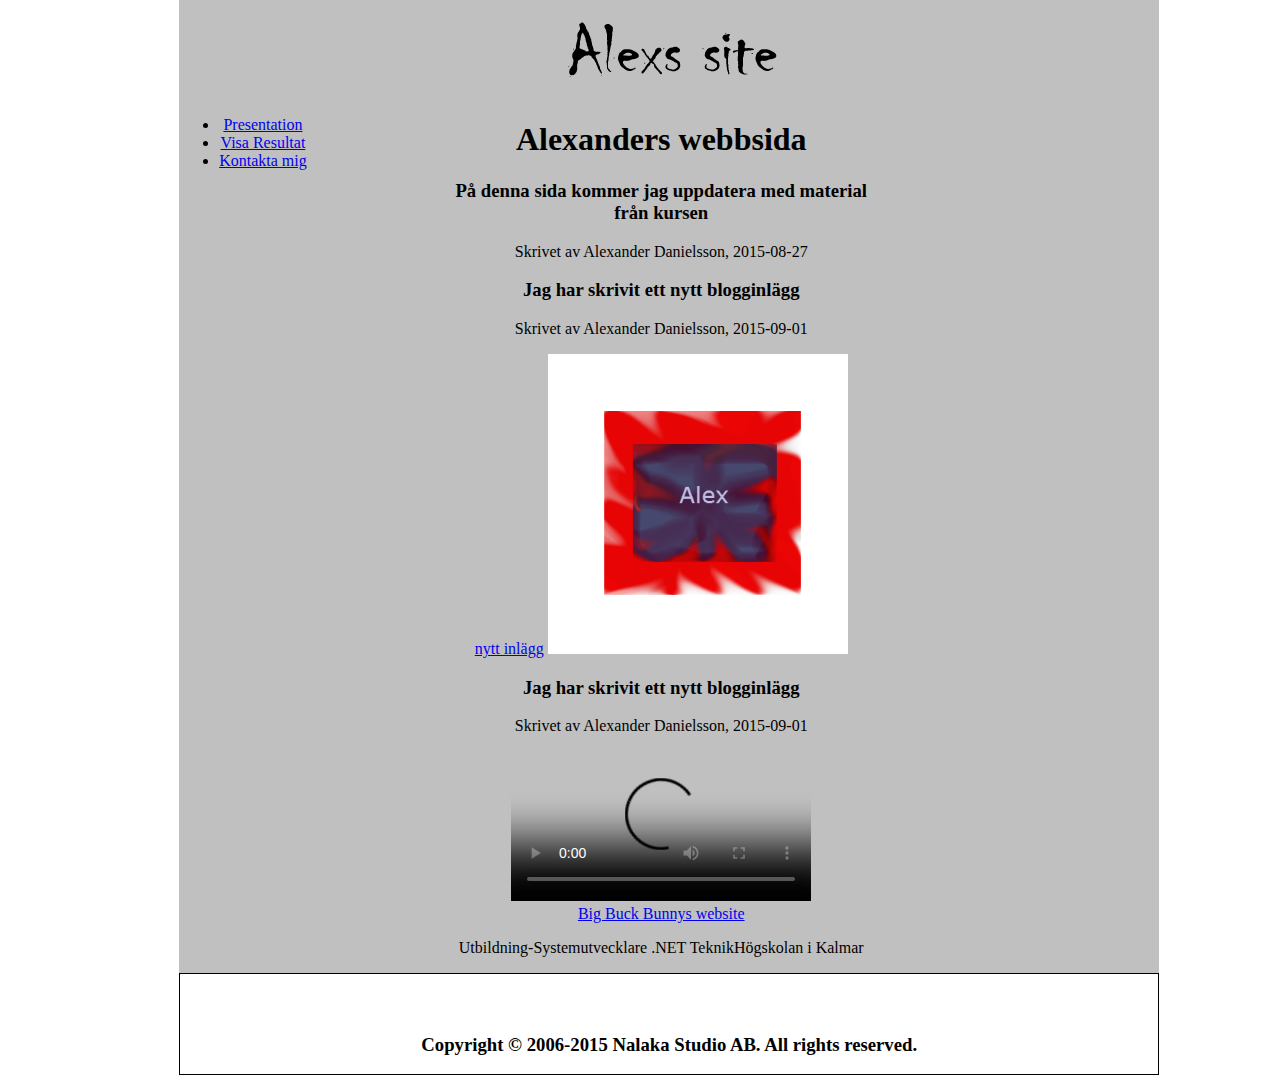
==== index.html @ 42a8b2e1 "footer-done" ====
<!DOCTYPE html>
<html lang="sv">
<head>
    <meta charset="UTF-8">
    <title>Presentation</title>
     <link rel="stylesheet" type="text/css" href="css/style.css">
</head> 
<div id="container">
    
    <div id="header">
    </div>
    
    <div id="navigation">
        <menu>
            <li><a href="Pages/Presentation.html">Presentation</a></a></li>
            <li><a href="Pages/laborationer.html">Visa Resultat</a></li>
            <li><a href="Pages/contact.html">Kontakta mig</a></li>
        </menu>
    </div>
    <div id="content">
    <h1>Alexanders webbsida</h1>
    <h3>På denna sida kommer jag uppdatera med material från kursen</h3>

    <p>Skrivet av Alexander Danielsson, 2015-08-27</p>



    <h3>Jag har skrivit ett nytt blogginlägg</h3>
    <p>Skrivet av Alexander Danielsson, 2015-09-01</p>
    <a href="Pages/laborationer.html#lab3">nytt inlägg</a>
    


    <img id="png" src="pics/logga.png" width="300" height="300"></img>
    
       <h3>Jag har skrivit ett nytt blogginlägg</h3>
        <p>Skrivet av Alexander Danielsson, 2015-09-01</p>

    <video id="bunny" controls poster="http://mirror.cessen.com/blender.org/peach/trailer/trailer_400p.ogg">
        <source src="http://mirror.cessen.com/blender.webm/peach/trailer/trailer_400p.webm" type="video/webm" />
        <source src="http://mirror.cessen.com/blender.org/peach/trailer/trailer_400p.ogg" type="video/ogg" />
    </video>
    
    <div><a href="https://peach.blender.org/">Big Buck Bunnys website</a></div>
    <p>Utbildning-Systemutvecklare .NET TeknikHögskolan i Kalmar</p>
</div>
    <div id="footer">
        <div id="footertext">
            <h3>Copyright © 2006-2015 Nalaka Studio AB. All rights reserved.</h3>
        </div>
    </div>
</div>
</html>
---- css/style.css ----
body {
     margin: 0;
     padding: 0;
     text-align: center;
}
#container{
    
    width:980px;
    background-color:silver;
	margin-left: 14%;
	margin-right: 10%;
	overflow:auto;
}
#header{
       
   width:415px;
    margin-left:350px; 
    height:100px;
    background-image:url("../pics/loggName.png");
    background-repeat:no-repeat;
    
    
}
#navigation{
    float:left;
}
#content{
    float:left;
    	margin-left: 15%;
	margin-right: 15%;
    width:415px;
  
}
#footer{
    float:left;
    height:100px;
   
    border:1px solid black;
    background-color:white;
 
    width:978px;
    /*margin-left:350px;*/ 
    
}
#forms{
    width:400px;
   		float:left;
   		height:500px; 
	
}

#dryck{
    float:left;
    
}
#antal{
    float:left;
}
#dMine{
    margin-top:12px;
    float:left;
}
#dropdowndryck{
    float:left;
    margin-left:123px;
}
#footertext{
    margin-top:60px;
}
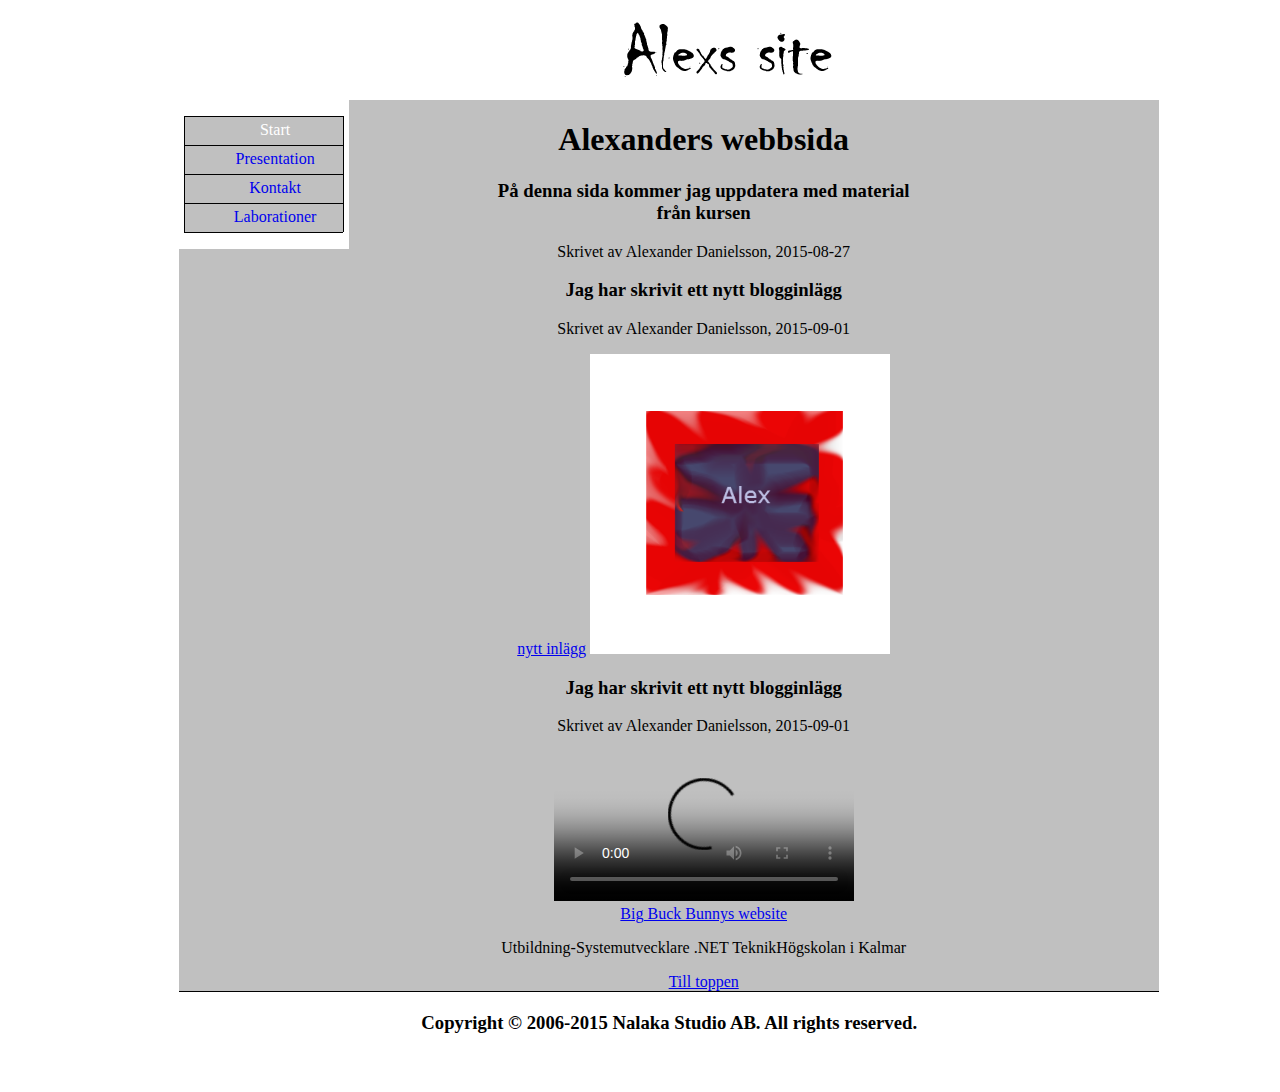
==== commit 50e18076: "2.4-menu" ====
--- a/index.html
+++ b/index.html
@@ -8,13 +8,19 @@
 <div id="container">
     
     <div id="header">
+          <div id="logga">
+           
+        </div>
     </div>
     
     <div id="navigation">
-        <menu>
-            <li><a href="Pages/Presentation.html">Presentation</a></a></li>
-            <li><a href="Pages/laborationer.html">Visa Resultat</a></li>
-            <li><a href="Pages/contact.html">Kontakta mig</a></li>
+          <menu>
+             <ul id="sociallist"/>
+                <li id="start" class="meny"><a class ="active" href="index.html">Start</a></li>
+                <li id="lab" class="meny"><a href="pages/presentation.html">Presentation</a></li>
+                <li id="kon" class="meny"><a href="pages/contact.html">Kontakt</a></li>                                    
+                <li id="press" class="meny"><a href="pages/laboration.html">Laborationer</a></li> 
+             </ul>
         </menu>
     </div>
     <div id="content">
@@ -43,7 +49,10 @@
     
     <div><a href="https://peach.blender.org/">Big Buck Bunnys website</a></div>
     <p>Utbildning-Systemutvecklare .NET TeknikHögskolan i Kalmar</p>
+    
+    <a href="index.html">Till toppen</a>
 </div>
+      
     <div id="footer">
         <div id="footertext">
             <h3>Copyright © 2006-2015 Nalaka Studio AB. All rights reserved.</h3>
--- a/css/style.css
+++ b/css/style.css
@@ -1,3 +1,4 @@
+
 body {
      margin: 0;
      padding: 0;
@@ -9,24 +10,37 @@
     background-color:silver;
 	margin-left: 14%;
 	margin-right: 10%;
+
 	overflow:auto;
 }
 #header{
-       
-   width:415px;
-    margin-left:350px; 
+    background-color:white;       
+   width:100%;
     height:100px;
-    background-image:url("../pics/loggName.png");
-    background-repeat:no-repeat;
+   
     
     
 }
+#logga{
+     background-image:url("../pics/loggName.png");
+     background-repeat:no-repeat;
+     width:300px;
+     height:100px;
+     margin-left:405px;
+	 }
 #navigation{
+    background-color:white;
     float:left;
+ 
+    width:170px;
+    /*border-right:1px solid black;
+    border-top:1px solid black;
+   height: 200vh;
+ */
 }
 #content{
     float:left;
-    	margin-left: 15%;
+    margin-left: 15%;
 	margin-right: 15%;
     width:415px;
   
@@ -35,11 +49,12 @@
     float:left;
     height:100px;
    
-    border:1px solid black;
+    border-top:1px solid black;
     background-color:white;
  
-    width:978px;
-    /*margin-left:350px;*/ 
+    width:100%;
+  
+    overflow:hidden;
     
 }
 #forms{
@@ -65,5 +80,40 @@
     margin-left:123px;
 }
 #footertext{
-    margin-top:60px;
-}+    margin-top:20px;
+}
+
+/*menu*/
+#sociallist{
+      
+        margin: 0;
+        padding:0;
+        width:159px;
+        list-style-type: none;
+        font-size: 100%;
+        background: silver;
+        border-bottom: 1px solid black;
+       margin-left:-35px;
+    }
+#sociallist a{ 
+    
+        display: block;
+        width: 135px; height:20px;
+        padding-left: 1.40em; padding-top: 0.25em;
+        padding-bottom: 0.25em;
+        text-decoration: none;
+        border-top: 1px solid black;
+        border-right: 1px solid black; 
+        border-left: 1px solid black;
+         
+        
+     
+}    
+.active{
+    color:white; 
+    
+}
+a:hover, a:active{
+    color:blue;
+  
+}
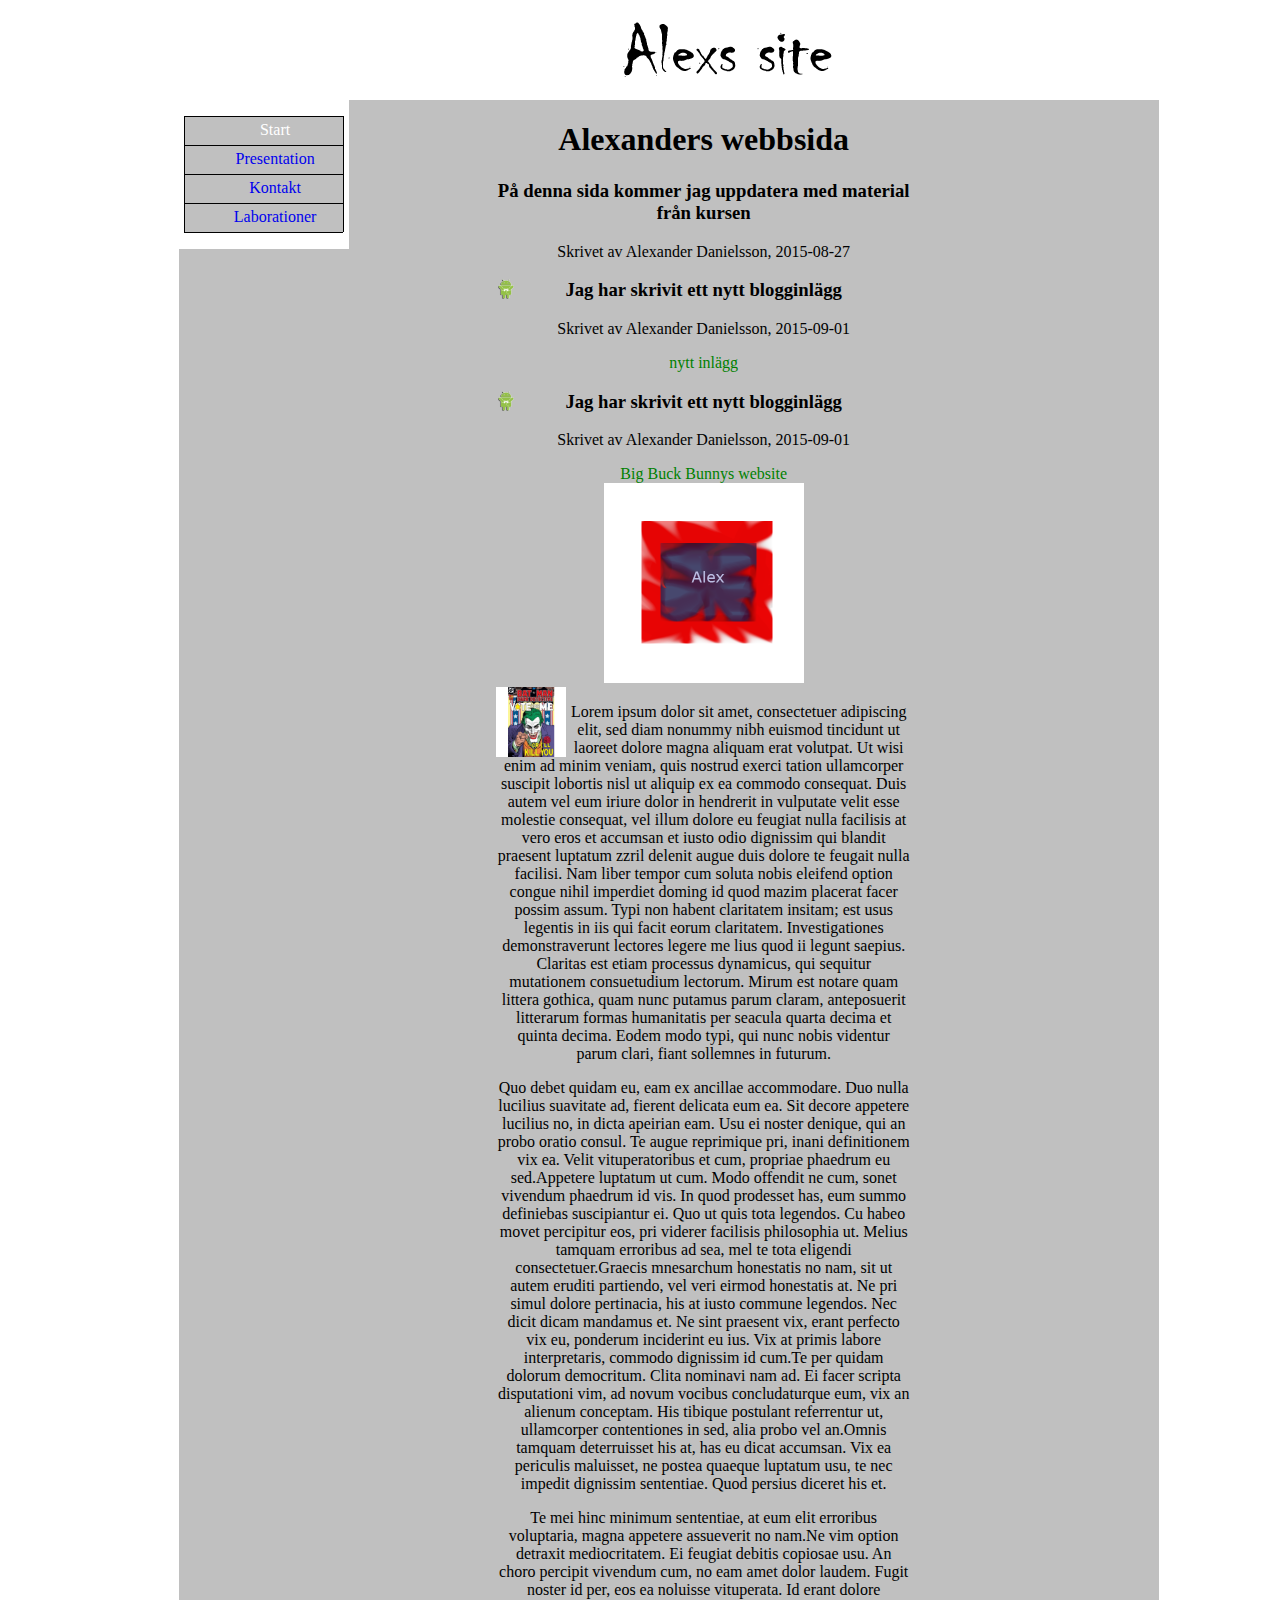
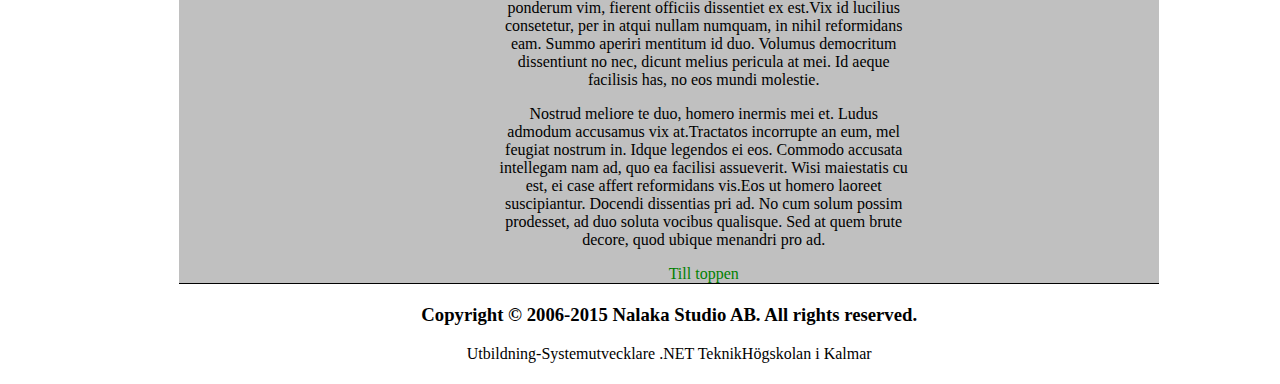
==== commit 1f82f72f: "newFiles" ====
--- a/index.html
+++ b/index.html
@@ -31,31 +31,42 @@
 
 
 
-    <h3>Jag har skrivit ett nytt blogginlägg</h3>
-    <p>Skrivet av Alexander Danielsson, 2015-09-01</p>
-    <a href="Pages/laborationer.html#lab3">nytt inlägg</a>
+
+
+    <div class="icon"><h3>Jag har skrivit ett nytt blogginlägg</h3></div>
+        <p>Skrivet av Alexander Danielsson, 2015-09-01</p>
+            <a href="Pages/laborationer.html#lab3">nytt inlägg</a>
     
 
 
-    <img id="png" src="pics/logga.png" width="300" height="300"></img>
     
-       <h3>Jag har skrivit ett nytt blogginlägg</h3>
+      <div class="icon"> <h3>Jag har skrivit ett nytt blogginlägg</h3>
         <p>Skrivet av Alexander Danielsson, 2015-09-01</p>
-
-    <video id="bunny" controls poster="http://mirror.cessen.com/blender.org/peach/trailer/trailer_400p.ogg">
+</div>
+ <!--   <video id="bunny" controls poster="http://mirror.cessen.com/blender.org/peach/trailer/trailer_400p.ogg">
         <source src="http://mirror.cessen.com/blender.webm/peach/trailer/trailer_400p.webm" type="video/webm" />
         <source src="http://mirror.cessen.com/blender.org/peach/trailer/trailer_400p.ogg" type="video/ogg" />
     </video>
+   --> 
+    <div><a href="https://peach.blender.org/">Big Buck Bunnys website</a></div>
+  
+    <div id="pngLogga"><img id="png" src="pics/logga.png" width="200" height="200"></img>
+    </div>
+
+
     
-    <div><a href="https://peach.blender.org/">Big Buck Bunnys website</a></div>
-    <p>Utbildning-Systemutvecklare .NET TeknikHögskolan i Kalmar</p>
+        <div id="textLorem">
+            <img class="left" src="pics/joker.jpg"  ></img>
+             <p>Lorem ipsum dolor sit amet, consectetuer adipiscing elit, sed diam nonummy nibh euismod tincidunt ut laoreet dolore magna aliquam erat volutpat. Ut wisi enim ad minim veniam, quis nostrud exerci tation ullamcorper suscipit lobortis nisl ut aliquip ex ea commodo consequat. Duis autem vel eum iriure dolor in hendrerit in vulputate velit esse molestie consequat, vel illum dolore eu feugiat nulla facilisis at vero eros et accumsan et iusto odio dignissim qui blandit praesent luptatum zzril delenit augue duis dolore te feugait nulla facilisi. Nam liber tempor cum soluta nobis eleifend option congue nihil imperdiet doming id quod mazim placerat facer possim assum. Typi non habent claritatem insitam; est usus legentis in iis qui facit eorum claritatem. Investigationes demonstraverunt lectores legere me lius quod ii legunt saepius. Claritas est etiam processus dynamicus, qui sequitur mutationem consuetudium lectorum. Mirum est notare quam littera gothica, quam nunc putamus parum claram, anteposuerit litterarum formas humanitatis per seacula quarta decima et quinta decima. Eodem modo typi, qui nunc nobis videntur parum clari, fiant sollemnes in futurum.</p><p>Quo debet quidam eu, eam ex ancillae accommodare. Duo nulla lucilius suavitate ad, fierent delicata eum ea. Sit decore appetere lucilius no, in dicta apeirian eam. Usu ei noster denique, qui an probo oratio consul. Te augue reprimique pri, inani definitionem vix ea. Velit vituperatoribus et cum, propriae phaedrum eu sed.Appetere luptatum ut cum. Modo offendit ne cum, sonet vivendum phaedrum id vis. In quod prodesset has, eum summo definiebas suscipiantur ei. Quo ut quis tota legendos. Cu habeo movet percipitur eos, pri viderer facilisis philosophia ut. Melius tamquam erroribus ad sea, mel te tota eligendi consectetuer.Graecis mnesarchum honestatis no nam, sit ut autem eruditi partiendo, vel veri eirmod honestatis at. Ne pri simul dolore pertinacia, his at iusto commune legendos. Nec dicit dicam mandamus et. Ne sint praesent vix, erant perfecto vix eu, ponderum inciderint eu ius. Vix at primis labore interpretaris, commodo dignissim id cum.Te per quidam dolorum democritum. Clita nominavi nam ad. Ei facer scripta disputationi vim, ad novum vocibus concludaturque eum, vix an alienum conceptam. His tibique postulant referrentur ut, ullamcorper contentiones in sed, alia probo vel an.Omnis tamquam deterruisset his at, has eu dicat accumsan. Vix ea periculis maluisset, ne postea quaeque luptatum usu, te nec impedit dignissim sententiae. Quod persius diceret his et.<p>Te mei hinc minimum sententiae, at eum elit erroribus voluptaria, magna appetere assueverit no nam.Ne vim option detraxit mediocritatem. Ei feugiat debitis copiosae usu. An choro percipit vivendum cum, no eam amet dolor laudem. Fugit noster id per, eos ea noluisse vituperata. Id erant dolore ponderum vim, fierent officiis dissentiet ex est.Vix id lucilius consetetur, per in atqui nullam numquam, in nihil reformidans eam. Summo aperiri mentitum id duo. Volumus democritum dissentiunt no nec, dicunt melius pericula at mei. Id aeque facilisis has, no eos mundi molestie.</p><p> Nostrud meliore te duo, homero inermis mei et. Ludus admodum accusamus vix at.Tractatos incorrupte an eum, mel feugiat nostrum in. Idque legendos ei eos. Commodo accusata intellegam nam ad, quo ea facilisi assueverit. Wisi maiestatis cu est, ei case affert reformidans vis.Eos ut homero laoreet suscipiantur. Docendi dissentias pri ad. No cum solum possim prodesset, ad duo soluta vocibus qualisque. Sed at quem brute decore, quod ubique menandri pro ad.
+      </p></div>
     
     <a href="index.html">Till toppen</a>
-</div>
-      
+
+    </div>  
     <div id="footer">
         <div id="footertext">
             <h3>Copyright © 2006-2015 Nalaka Studio AB. All rights reserved.</h3>
+              <p>Utbildning-Systemutvecklare .NET TeknikHögskolan i Kalmar</p>
         </div>
     </div>
 </div>
--- a/css/style.css
+++ b/css/style.css
@@ -3,6 +3,15 @@
      margin: 0;
      padding: 0;
      text-align: center;
+}
+
+#content a {
+    color: green;
+     text-decoration: none;
+
+}
+#content a:hover {
+    text-decoration: underline;
 }
 #container{
     
@@ -27,7 +36,18 @@
      width:300px;
      height:100px;
      margin-left:405px;
-	 }
+}
+#pngLogga{
+
+}
+.icon{
+    background-image: url("../pics/icon.png");
+    background-repeat: no-repeat;
+    background-size: 20px 20px;
+
+    
+
+}     
 #navigation{
     background-color:white;
     float:left;
@@ -117,3 +137,71 @@
     color:blue;
   
 }
+#menu a{
+            display:none;
+    
+    
+}
+#listfamilj{
+    
+}
+.list1{
+  
+}
+.list1{
+  float:left;
+  margin-left:125px;
+  width: 120px;
+  border:1px solid black;
+  background-color: white;  
+}
+.list2{
+  float:left;
+ margin-left: 120px;
+ background-color: white;
+ width:200px;
+ border:1px solid black;
+}
+
+#rubArbete{
+    float:left;
+}
+.list3{
+  float:left;
+}
+#linksrecomend{
+    float: left;
+}
+/*ehrhdkjfk*/
+li.liJobb1{
+    
+    width:50px;
+}
+li.liJobb2{
+     width:50px;
+   
+}
+li.liJobb3{
+     width:190px;
+   
+}
+li.liJobb4{
+     width:50px;
+}
+#textLorem{
+    margin:0 auto;
+    float:left;
+}
+#textLorem img{
+    float:left;
+    width:70px;
+    height:70px;
+}
+#content  dd{
+    background-color: white;
+}
+#content table{
+    background-color:#66FF33;
+margin-left: 60px;
+}
+
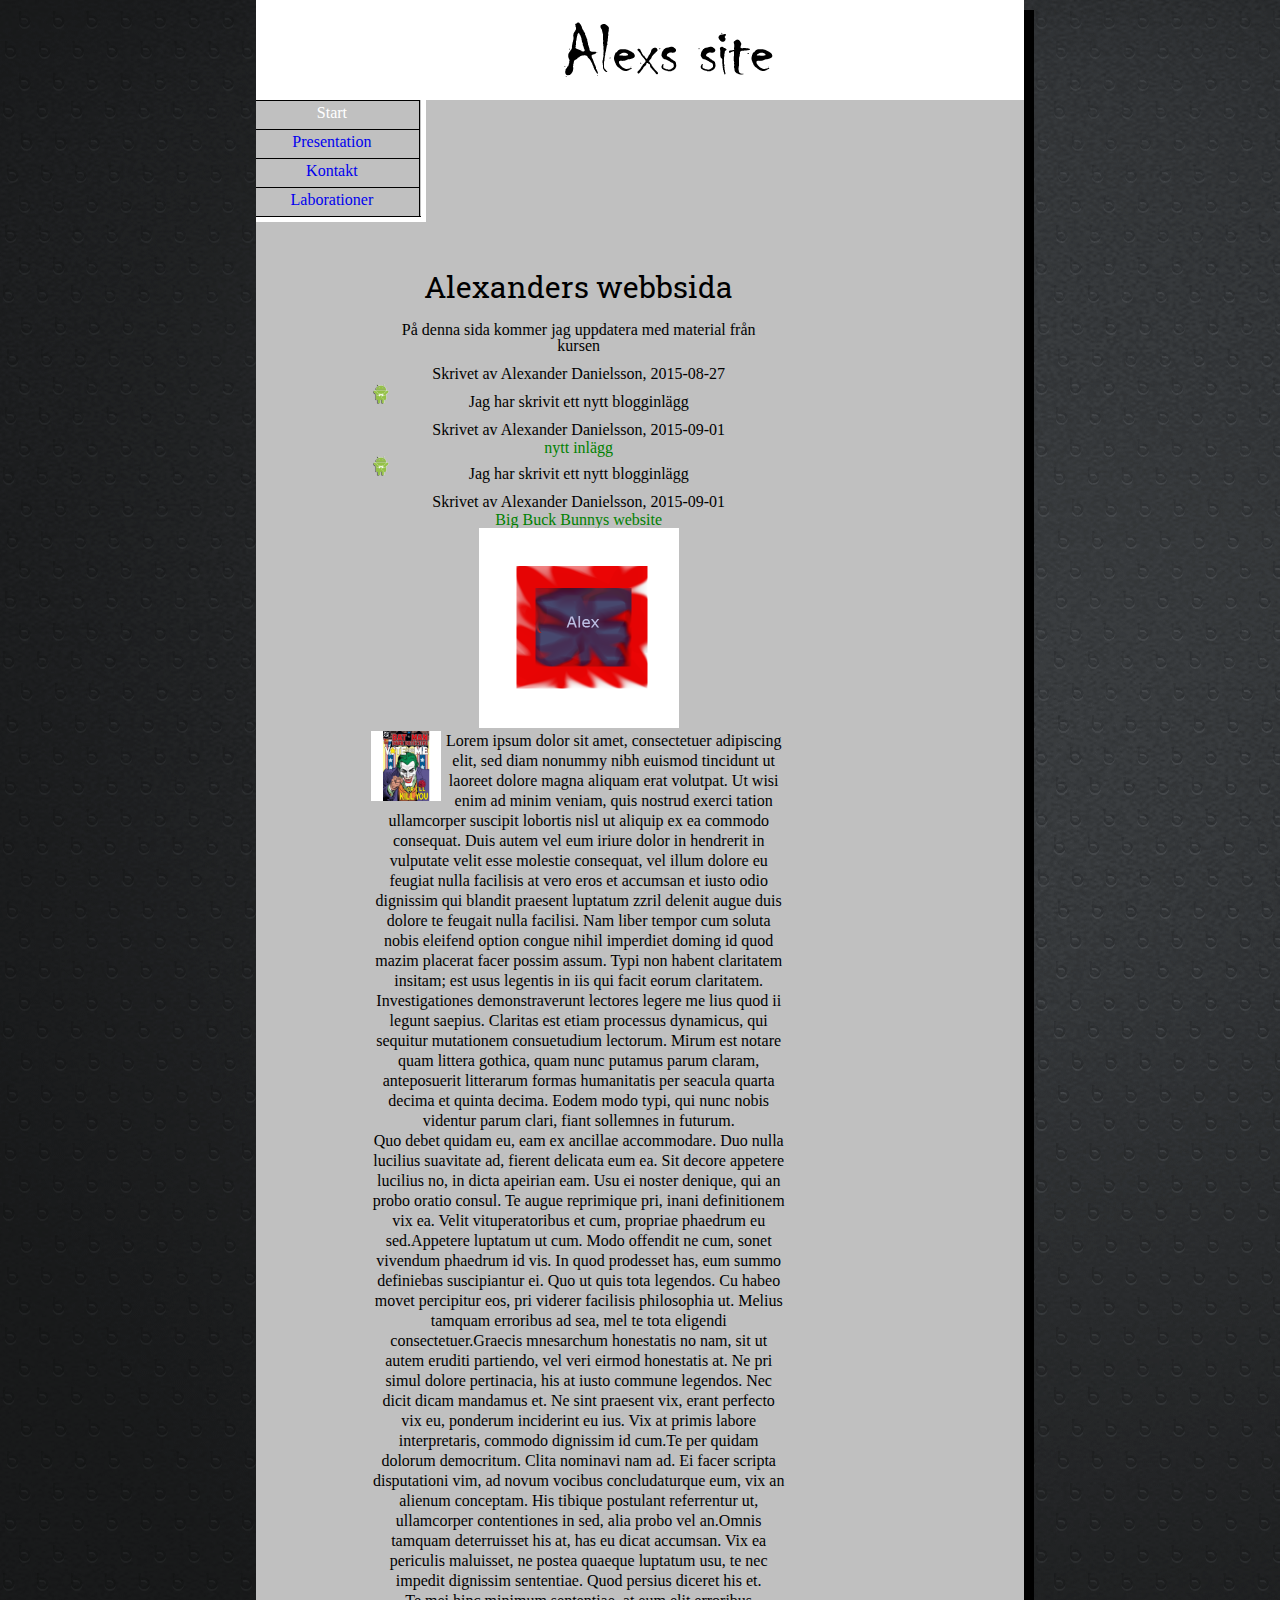
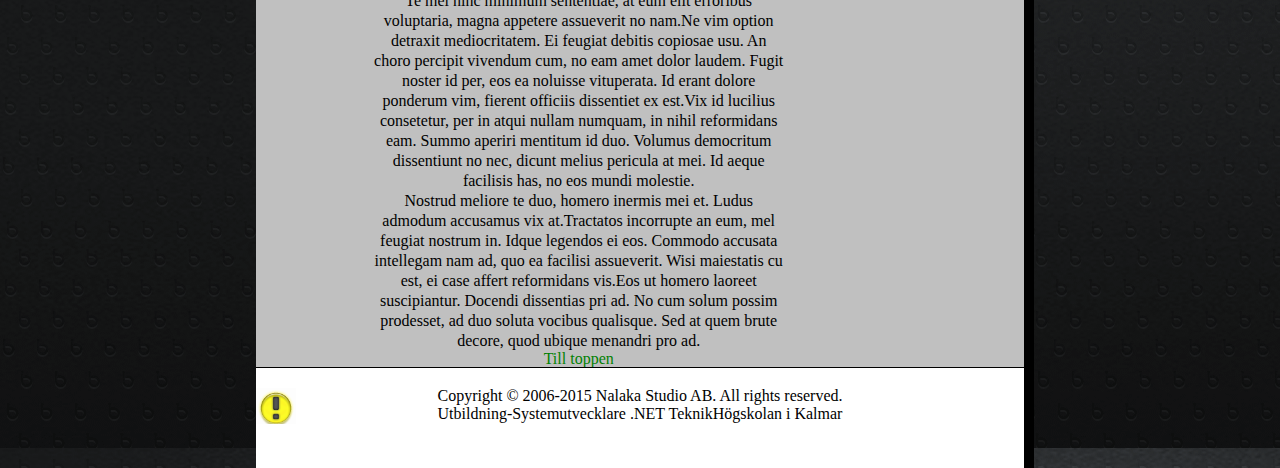
==== commit 052ce60b: "finish" ====
--- a/index.html
+++ b/index.html
@@ -4,18 +4,19 @@
     <meta charset="UTF-8">
     <title>Presentation</title>
      <link rel="stylesheet" type="text/css" href="css/style.css">
+     <link href='https://fonts.googleapis.com/css?family=Roboto+Slab' rel='stylesheet' type='text/css'>
 </head> 
 <div id="container">
     
     <div id="header">
-          <div id="logga">
+        <div id="logga">
            
         </div>
     </div>
     
     <div id="navigation">
           <menu>
-             <ul id="sociallist"/>
+             <ul id="sociallist">
                 <li id="start" class="meny"><a class ="active" href="index.html">Start</a></li>
                 <li id="lab" class="meny"><a href="pages/presentation.html">Presentation</a></li>
                 <li id="kon" class="meny"><a href="pages/contact.html">Kontakt</a></li>                                    
@@ -24,7 +25,7 @@
         </menu>
     </div>
     <div id="content">
-    <h1>Alexanders webbsida</h1>
+    <div id="h1Index"><h1>Alexanders webbsida</h1></div>
     <h3>På denna sida kommer jag uppdatera med material från kursen</h3>
 
     <p>Skrivet av Alexander Danielsson, 2015-08-27</p>
@@ -51,11 +52,13 @@
     <div><a href="https://peach.blender.org/">Big Buck Bunnys website</a></div>
   
     <div id="pngLogga"><img id="png" src="pics/logga.png" width="200" height="200"></img>
+    
+    
     </div>
 
 
     
-        <div id="textLorem">
+      <div id="textLorem">
             <img class="left" src="pics/joker.jpg"  ></img>
              <p>Lorem ipsum dolor sit amet, consectetuer adipiscing elit, sed diam nonummy nibh euismod tincidunt ut laoreet dolore magna aliquam erat volutpat. Ut wisi enim ad minim veniam, quis nostrud exerci tation ullamcorper suscipit lobortis nisl ut aliquip ex ea commodo consequat. Duis autem vel eum iriure dolor in hendrerit in vulputate velit esse molestie consequat, vel illum dolore eu feugiat nulla facilisis at vero eros et accumsan et iusto odio dignissim qui blandit praesent luptatum zzril delenit augue duis dolore te feugait nulla facilisi. Nam liber tempor cum soluta nobis eleifend option congue nihil imperdiet doming id quod mazim placerat facer possim assum. Typi non habent claritatem insitam; est usus legentis in iis qui facit eorum claritatem. Investigationes demonstraverunt lectores legere me lius quod ii legunt saepius. Claritas est etiam processus dynamicus, qui sequitur mutationem consuetudium lectorum. Mirum est notare quam littera gothica, quam nunc putamus parum claram, anteposuerit litterarum formas humanitatis per seacula quarta decima et quinta decima. Eodem modo typi, qui nunc nobis videntur parum clari, fiant sollemnes in futurum.</p><p>Quo debet quidam eu, eam ex ancillae accommodare. Duo nulla lucilius suavitate ad, fierent delicata eum ea. Sit decore appetere lucilius no, in dicta apeirian eam. Usu ei noster denique, qui an probo oratio consul. Te augue reprimique pri, inani definitionem vix ea. Velit vituperatoribus et cum, propriae phaedrum eu sed.Appetere luptatum ut cum. Modo offendit ne cum, sonet vivendum phaedrum id vis. In quod prodesset has, eum summo definiebas suscipiantur ei. Quo ut quis tota legendos. Cu habeo movet percipitur eos, pri viderer facilisis philosophia ut. Melius tamquam erroribus ad sea, mel te tota eligendi consectetuer.Graecis mnesarchum honestatis no nam, sit ut autem eruditi partiendo, vel veri eirmod honestatis at. Ne pri simul dolore pertinacia, his at iusto commune legendos. Nec dicit dicam mandamus et. Ne sint praesent vix, erant perfecto vix eu, ponderum inciderint eu ius. Vix at primis labore interpretaris, commodo dignissim id cum.Te per quidam dolorum democritum. Clita nominavi nam ad. Ei facer scripta disputationi vim, ad novum vocibus concludaturque eum, vix an alienum conceptam. His tibique postulant referrentur ut, ullamcorper contentiones in sed, alia probo vel an.Omnis tamquam deterruisset his at, has eu dicat accumsan. Vix ea periculis maluisset, ne postea quaeque luptatum usu, te nec impedit dignissim sententiae. Quod persius diceret his et.<p>Te mei hinc minimum sententiae, at eum elit erroribus voluptaria, magna appetere assueverit no nam.Ne vim option detraxit mediocritatem. Ei feugiat debitis copiosae usu. An choro percipit vivendum cum, no eam amet dolor laudem. Fugit noster id per, eos ea noluisse vituperata. Id erant dolore ponderum vim, fierent officiis dissentiet ex est.Vix id lucilius consetetur, per in atqui nullam numquam, in nihil reformidans eam. Summo aperiri mentitum id duo. Volumus democritum dissentiunt no nec, dicunt melius pericula at mei. Id aeque facilisis has, no eos mundi molestie.</p><p> Nostrud meliore te duo, homero inermis mei et. Ludus admodum accusamus vix at.Tractatos incorrupte an eum, mel feugiat nostrum in. Idque legendos ei eos. Commodo accusata intellegam nam ad, quo ea facilisi assueverit. Wisi maiestatis cu est, ei case affert reformidans vis.Eos ut homero laoreet suscipiantur. Docendi dissentias pri ad. No cum solum possim prodesset, ad duo soluta vocibus qualisque. Sed at quem brute decore, quod ubique menandri pro ad.
       </p></div>
--- a/css/style.css
+++ b/css/style.css
@@ -1,9 +1,63 @@
 
+html, body, div, span, applet, object, iframe,
+h1, h2, h3, h4, h5, h6, p, blockquote, pre,
+a, abbr, acronym, address, big, cite, code,
+del, dfn, em, img, ins, kbd, q, s, samp,
+small, strike, strong, sub, sup, tt, var,
+b, u, i, center,
+dl, dt, dd, ol, ul, li,
+fieldset, form, label, legend,
+table, caption, tbody, tfoot, thead, tr, th, td,
+article, aside, canvas, details, embed, 
+figure, figcaption, footer, header, hgroup, 
+menu, nav, output, ruby, section, summary,
+time, mark, audio, video {
+	margin: 0;
+	padding: 0;
+	border: 0;
+	font-size: 100%;
+	font: inherit;
+	vertical-align: baseline;
+}
+/* HTML5 display-role reset for older browsers */
+article, aside, details, figcaption, figure, 
+footer, header, hgroup, menu, nav, section {
+	display: block;
+}
+
+body{
+	line-height: 1;
+    	background-image:url(../pics/wall.png);
+}
+ol, ul {
+	list-style: none;
+}
+blockquote, q {
+	quotes: none;
+}
+blockquote:before, blockquote:after,
+q:before, q:after {
+	content: '';
+	content: none;
+}
+table {
+	border-collapse: collapse;
+	border-spacing: 0;
+}
 body {
      margin: 0;
      padding: 0;
      text-align: center;
 }
+/* Reset*/
+#content h1{
+    font-family:'Roboto Slab', serif;
+    font-size:30px;
+}
+#content h2{
+    font-family:'Roboto Slab', serif;
+}
+
 
 #content a {
     color: green;
@@ -15,31 +69,35 @@
 }
 #container{
     
-    width:980px;
-    background-color:silver;
-	margin-left: 14%;
-	margin-right: 10%;
-
+/*    width:980px;
+    
+	margin-left:20%;
+	margin-right:10%;
+*/
+background-color:silver;
+   margin: auto;
+    width: 60%;
+    
+    
 	overflow:auto;
+	box-shadow: 10px 10px black;
 }
 #header{
     background-color:white;       
-   width:100%;
+   width:auto;
     height:100px;
-   
+   margin:0 auto;
     
     
 }
 #logga{
      background-image:url("../pics/loggName.png");
      background-repeat:no-repeat;
-     width:300px;
+     width:auto;
      height:100px;
-     margin-left:405px;
-}
-#pngLogga{
-
-}
+     margin-left:35%;
+}
+
 .icon{
     background-image: url("../pics/icon.png");
     background-repeat: no-repeat;
@@ -51,7 +109,7 @@
 #navigation{
     background-color:white;
     float:left;
- 
+   height:122px;
     width:170px;
     /*border-right:1px solid black;
     border-top:1px solid black;
@@ -75,29 +133,53 @@
     width:100%;
   
     overflow:hidden;
+  
+}
+#footertext{
+    background-image:url(../pics/IconFooter.png);
+    background-repeat:no-repeat;
+    background-size:40px 40px;
     
 }
 #forms{
-    width:400px;
-   		float:left;
-   		height:500px; 
-	
-}
-
-#dryck{
-    float:left;
-    
-}
+    margin-top:90px;
+    width:350px;
+   	float:left;
+   	height:300px; 
+	border:2px solid white;
+}
+#forms label{
+    font-size:20px;
+}
+#dryck label{
+   
+   padding-top:5px;
+}
+#topp{
+    float:left;
+    margin-left:35%;
+}
+
+
 #antal{
     float:left;
+    border-bottom:1px solid white;
 }
 #dMine{
-    margin-top:12px;
-    float:left;
+    padding-top:10px;
+    float:left;
+    border-bottom:1px solid white;
+}
+#dMine label{
+    float:left;
+     border-bottom:1px solid white;
 }
 #dropdowndryck{
     float:left;
-    margin-left:123px;
+    border-bottom:1px solid white;
+}
+#antal{
+    float:left;
 }
 #footertext{
     margin-top:20px;
@@ -108,7 +190,7 @@
       
         margin: 0;
         padding:0;
-        width:159px;
+        width:200px;
         list-style-type: none;
         font-size: 100%;
         background: silver;
@@ -118,7 +200,7 @@
 #sociallist a{ 
     
         display: block;
-        width: 135px; height:20px;
+        width:175px; height:20px;
         padding-left: 1.40em; padding-top: 0.25em;
         padding-bottom: 0.25em;
         text-decoration: none;
@@ -197,11 +279,60 @@
     width:70px;
     height:70px;
 }
-#content  dd{
+#content  dd, dt{
     background-color: white;
-}
+    padding-top:20px;
+}
+#lab2{
+    margin-bottom:30px;
+}
+/*
 #content table{
     background-color:#66FF33;
 margin-left: 60px;
-}
-
+}*/
+
+
+#content table {
+        
+        width:400px;
+        border:1px solid;
+        margin:1%;
+        
+        border-right:none;
+        border-top:none;
+        display:  table;
+        border-bottom:none;
+        
+}
+#table td,th {
+ 
+
+ text-align: center;
+ line-height:30px;
+ border:1px solid;
+  border-left:none;
+}
+#h1Index{
+    padding-top:40px;
+}
+#content h3{
+    padding:10px;
+}
+h1{
+    padding-top:10px;
+    padding-bottom:10px;
+}
+h2{
+    line-height:30px;
+}
+p{
+    line-height:20px;
+}
+#content ul li a{
+   margin-top:20px;
+    
+}
+#lablink{
+    pading-top:50px;
+}
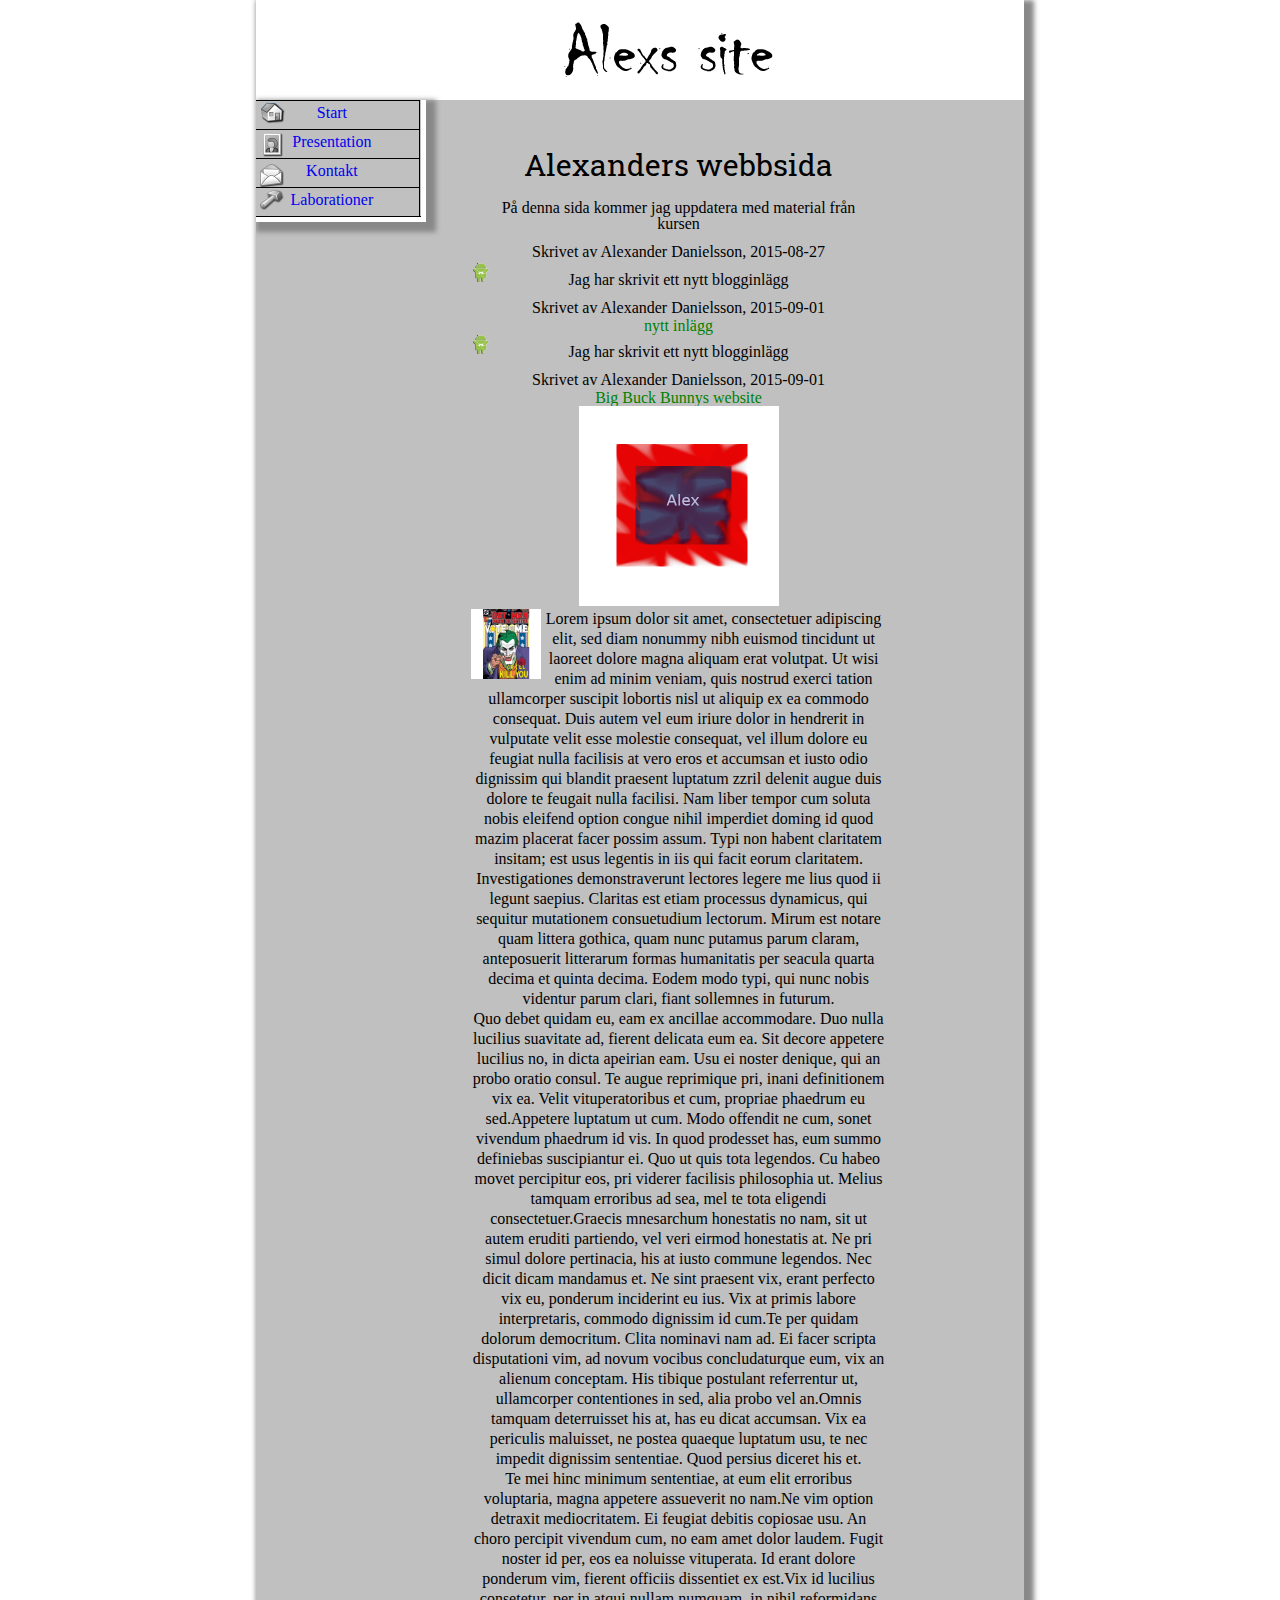
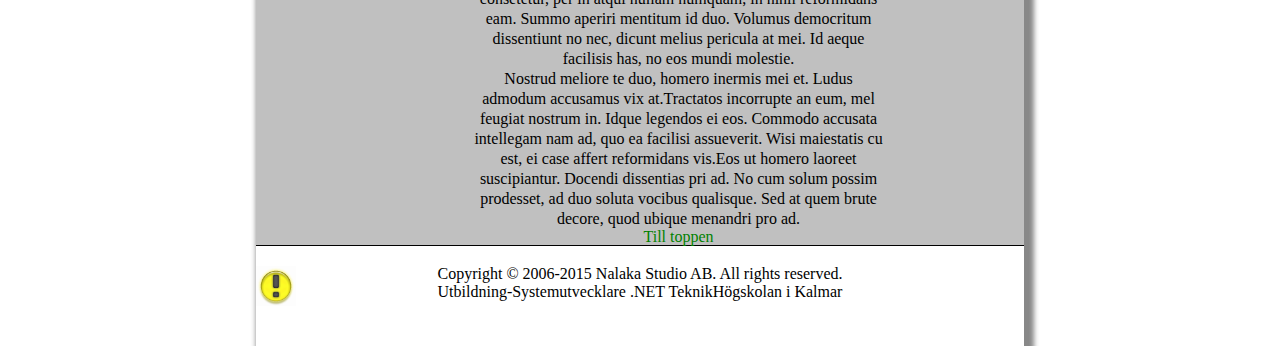
==== commit 45c7bd4f: "4.1-sprites-finish" ====
--- a/index.html
+++ b/index.html
@@ -18,9 +18,9 @@
           <menu>
              <ul id="sociallist">
                 <li id="start" class="meny"><a class ="active" href="index.html">Start</a></li>
-                <li id="lab" class="meny"><a href="pages/presentation.html">Presentation</a></li>
+                <li id="press" class="meny"><a href="pages/presentation.html">Presentation</a></li>
                 <li id="kon" class="meny"><a href="pages/contact.html">Kontakt</a></li>                                    
-                <li id="press" class="meny"><a href="pages/laboration.html">Laborationer</a></li> 
+                <li id="lab" class="meny"><a href="pages/laboration.html">Laborationer</a></li> 
              </ul>
         </menu>
     </div>
--- a/css/style.css
+++ b/css/style.css
@@ -27,7 +27,7 @@
 
 body{
 	line-height: 1;
-    	background-image:url(../pics/wall.png);
+    /*	background-image:url(../pics/wall.png);*/
 }
 ol, ul {
 	list-style: none;
@@ -68,19 +68,19 @@
     text-decoration: underline;
 }
 #container{
-    
-/*    width:980px;
+    box-shadow: 5px 5px 5px 5px  #888888; 
+    width:980px;
     
 	margin-left:20%;
 	margin-right:10%;
-*/
+
 background-color:silver;
    margin: auto;
     width: 60%;
     
     
 	overflow:auto;
-	box-shadow: 10px 10px black;
+
 }
 #header{
     background-color:white;       
@@ -105,23 +105,25 @@
 
     
 
-}     
+} 
+
 #navigation{
     background-color:white;
     float:left;
    height:122px;
     width:170px;
+    box-shadow: 5px 5px 5px 5px  #888888; 
     /*border-right:1px solid black;
     border-top:1px solid black;
    height: 200vh;
  */
 }
 #content{
-    float:left;
-    margin-left: 15%;
+    
+    margin-left:28%;
 	margin-right: 15%;
     width:415px;
-  
+    	 
 }
 #footer{
     float:left;
@@ -132,13 +134,14 @@
  
     width:100%;
   
-    overflow:hidden;
+    
   
 }
 #footertext{
     background-image:url(../pics/IconFooter.png);
     background-repeat:no-repeat;
     background-size:40px 40px;
+    
     
 }
 #forms{
@@ -183,6 +186,7 @@
 }
 #footertext{
     margin-top:20px;
+    height:50px;
 }
 
 /*menu*/
@@ -193,12 +197,12 @@
         width:200px;
         list-style-type: none;
         font-size: 100%;
-        background: silver;
+       background: silver;
         border-bottom: 1px solid black;
        margin-left:-35px;
     }
 #sociallist a{ 
-    
+        
         display: block;
         width:175px; height:20px;
         padding-left: 1.40em; padding-top: 0.25em;
@@ -211,16 +215,10 @@
         
      
 }    
-.active{
-    color:white; 
-    
-}
-a:hover, a:active{
-    color:blue;
-  
-}
+
 #menu a{
-            display:none;
+   
+             display:none;
     
     
 }
@@ -336,3 +334,48 @@
 #lablink{
     pading-top:50px;
 }
+/*sprites*/
+#start{
+  background:url(../pics/sprite.png)40px -47px;
+  background-repeat:no-repeat; 
+    
+}
+#start a:hover{
+    background:url(../pics/sprite.png)39px -0px;
+      background-repeat:no-repeat;
+    
+}
+#press  {
+    background:url(../pics/sprite.png)40px -236px;
+    background-repeat:no-repeat;
+    
+    } 
+
+#press a:hover{
+    background:url(../pics/sprite.png)39px -189px;
+    background-repeat:no-repeat;
+}
+#kon{
+    background:url(../pics/sprite.png)39px -330px;
+    background-repeat:no-repeat;  
+    
+    } 
+
+#kon a:hover{
+    background:url(../pics/sprite.png)38px -283px;
+    background-repeat:no-repeat;  
+}
+#lab{
+    background:url(../pics/sprite.png)39px -143px;
+    background-repeat:no-repeat; 
+    
+    
+    } 
+
+#lab a:hover{
+    background:url(../pics/sprite.png)38.4px -96px;
+    background-repeat:no-repeat; 
+   
+}
+
+
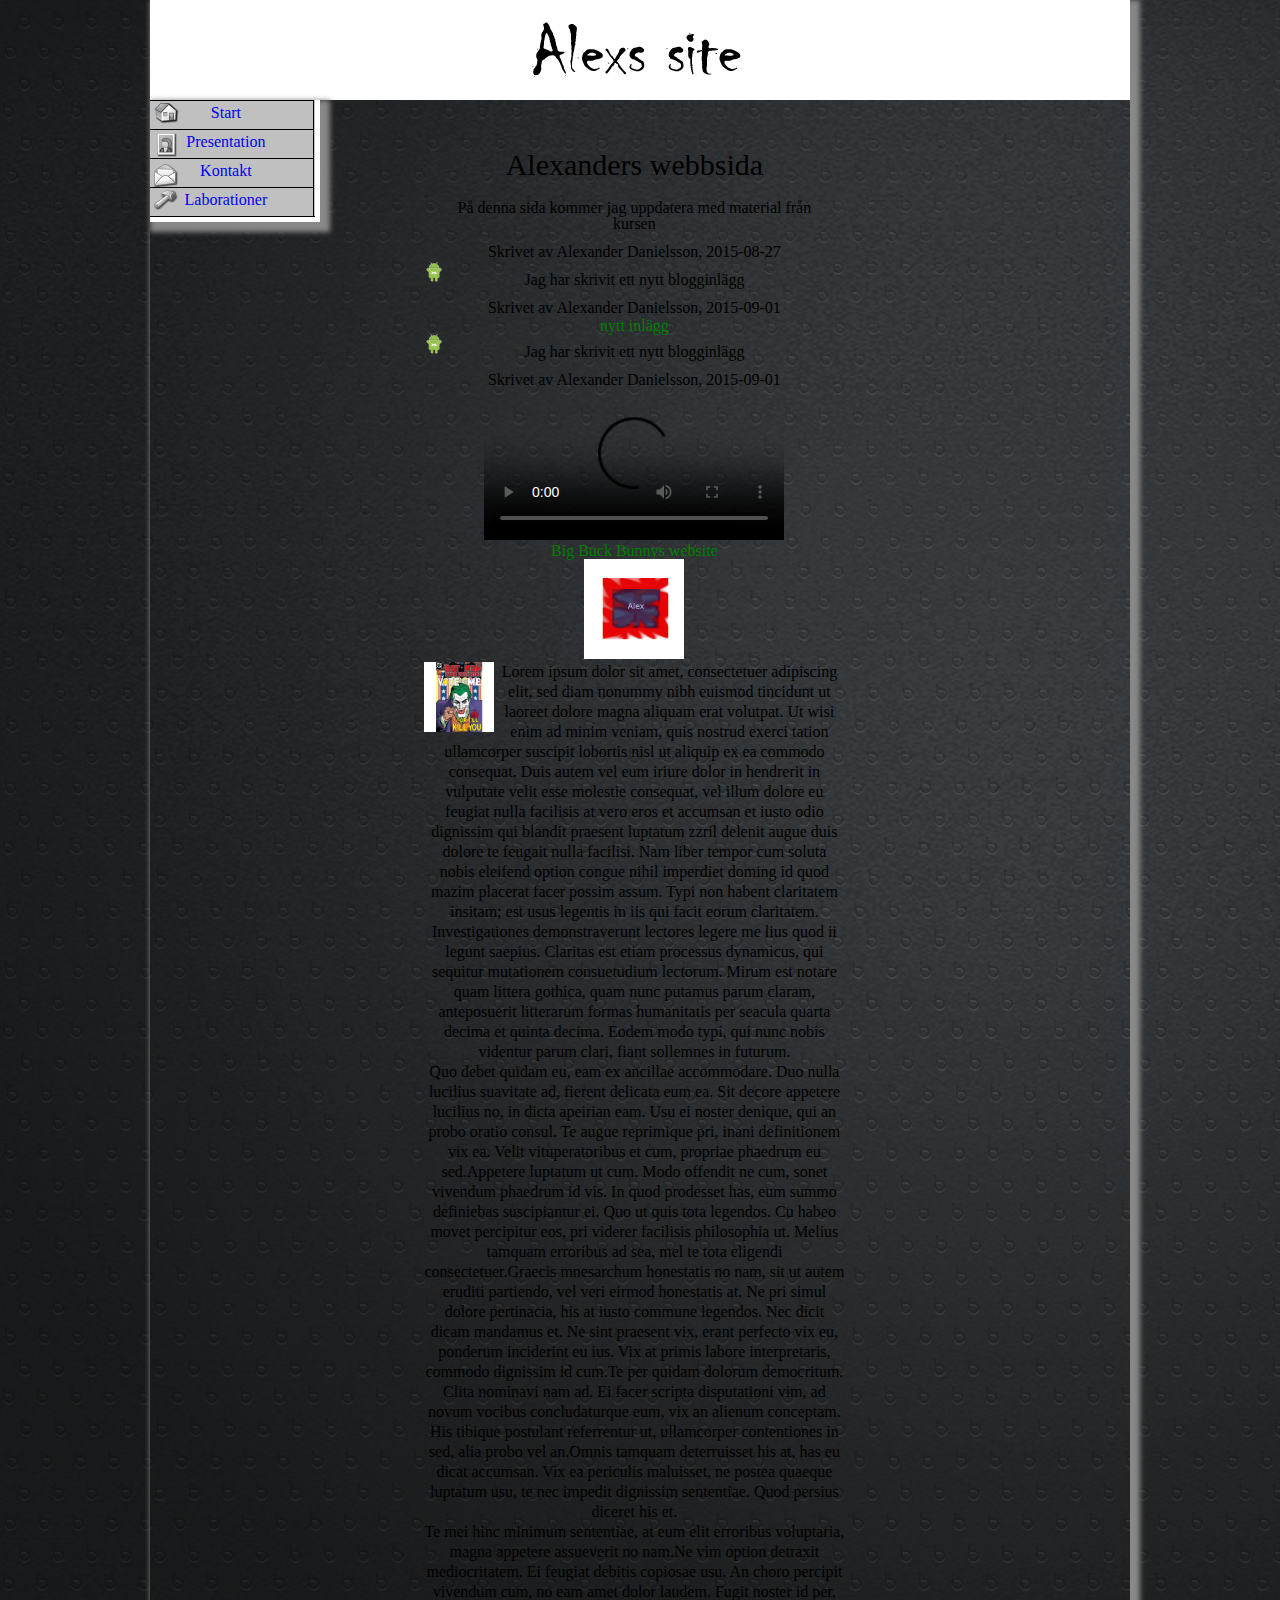
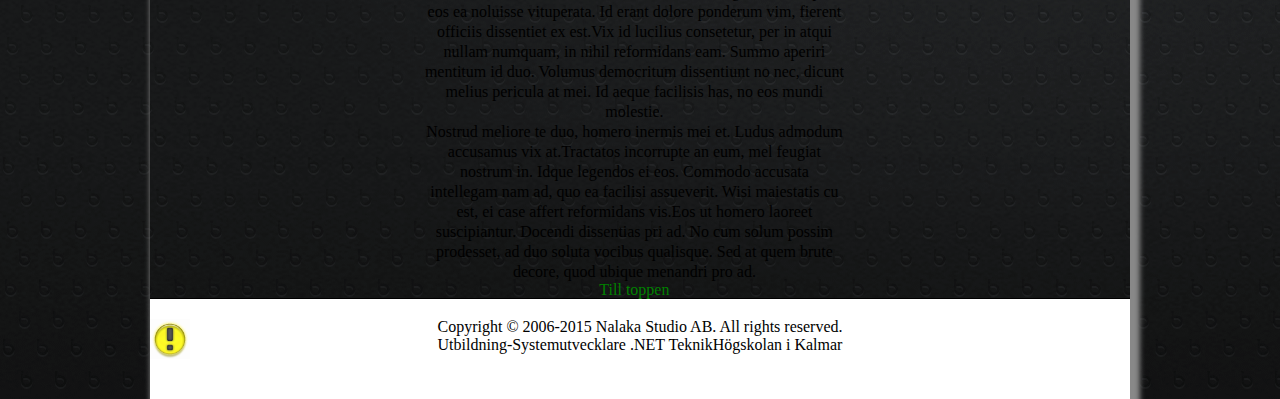
==== commit 404f13db: "mobile" ====
--- a/index.html
+++ b/index.html
@@ -2,9 +2,15 @@
 <html lang="sv">
 <head>
     <meta charset="UTF-8">
-    <title>Presentation</title>
-     <link rel="stylesheet" type="text/css" href="css/style.css">
-     <link href='https://fonts.googleapis.com/css?family=Roboto+Slab' rel='stylesheet' type='text/css'>
+    <meta name="viewport" content="width=device-width, initial-scale=1.0" >
+    <title>start</title>
+    <link rel="stylesheet" type="text/css" media="screen and (min-width:481px)" href="css/style.css">
+    <link rel="stylesheet" type="text/css" media="only screen and (max-width:480px)" href="css/styleSmartphone.css">
+ 
+    
+    
+    
+   
 </head> 
 <div id="container">
     
@@ -44,14 +50,14 @@
       <div class="icon"> <h3>Jag har skrivit ett nytt blogginlägg</h3>
         <p>Skrivet av Alexander Danielsson, 2015-09-01</p>
 </div>
- <!--   <video id="bunny" controls poster="http://mirror.cessen.com/blender.org/peach/trailer/trailer_400p.ogg">
+   <video   id="bunny" controls poster="http://mirror.cessen.com/blender.org/peach/trailer/trailer_400p.ogg">
         <source src="http://mirror.cessen.com/blender.webm/peach/trailer/trailer_400p.webm" type="video/webm" />
         <source src="http://mirror.cessen.com/blender.org/peach/trailer/trailer_400p.ogg" type="video/ogg" />
     </video>
-   --> 
+   
     <div><a href="https://peach.blender.org/">Big Buck Bunnys website</a></div>
   
-    <div id="pngLogga"><img id="png" src="pics/logga.png" width="200" height="200"></img>
+    <div id="pngLogga"><img id="png" src="pics/logga.png" width="100" height="100"></img>
     
     
     </div>
@@ -63,8 +69,10 @@
              <p>Lorem ipsum dolor sit amet, consectetuer adipiscing elit, sed diam nonummy nibh euismod tincidunt ut laoreet dolore magna aliquam erat volutpat. Ut wisi enim ad minim veniam, quis nostrud exerci tation ullamcorper suscipit lobortis nisl ut aliquip ex ea commodo consequat. Duis autem vel eum iriure dolor in hendrerit in vulputate velit esse molestie consequat, vel illum dolore eu feugiat nulla facilisis at vero eros et accumsan et iusto odio dignissim qui blandit praesent luptatum zzril delenit augue duis dolore te feugait nulla facilisi. Nam liber tempor cum soluta nobis eleifend option congue nihil imperdiet doming id quod mazim placerat facer possim assum. Typi non habent claritatem insitam; est usus legentis in iis qui facit eorum claritatem. Investigationes demonstraverunt lectores legere me lius quod ii legunt saepius. Claritas est etiam processus dynamicus, qui sequitur mutationem consuetudium lectorum. Mirum est notare quam littera gothica, quam nunc putamus parum claram, anteposuerit litterarum formas humanitatis per seacula quarta decima et quinta decima. Eodem modo typi, qui nunc nobis videntur parum clari, fiant sollemnes in futurum.</p><p>Quo debet quidam eu, eam ex ancillae accommodare. Duo nulla lucilius suavitate ad, fierent delicata eum ea. Sit decore appetere lucilius no, in dicta apeirian eam. Usu ei noster denique, qui an probo oratio consul. Te augue reprimique pri, inani definitionem vix ea. Velit vituperatoribus et cum, propriae phaedrum eu sed.Appetere luptatum ut cum. Modo offendit ne cum, sonet vivendum phaedrum id vis. In quod prodesset has, eum summo definiebas suscipiantur ei. Quo ut quis tota legendos. Cu habeo movet percipitur eos, pri viderer facilisis philosophia ut. Melius tamquam erroribus ad sea, mel te tota eligendi consectetuer.Graecis mnesarchum honestatis no nam, sit ut autem eruditi partiendo, vel veri eirmod honestatis at. Ne pri simul dolore pertinacia, his at iusto commune legendos. Nec dicit dicam mandamus et. Ne sint praesent vix, erant perfecto vix eu, ponderum inciderint eu ius. Vix at primis labore interpretaris, commodo dignissim id cum.Te per quidam dolorum democritum. Clita nominavi nam ad. Ei facer scripta disputationi vim, ad novum vocibus concludaturque eum, vix an alienum conceptam. His tibique postulant referrentur ut, ullamcorper contentiones in sed, alia probo vel an.Omnis tamquam deterruisset his at, has eu dicat accumsan. Vix ea periculis maluisset, ne postea quaeque luptatum usu, te nec impedit dignissim sententiae. Quod persius diceret his et.<p>Te mei hinc minimum sententiae, at eum elit erroribus voluptaria, magna appetere assueverit no nam.Ne vim option detraxit mediocritatem. Ei feugiat debitis copiosae usu. An choro percipit vivendum cum, no eam amet dolor laudem. Fugit noster id per, eos ea noluisse vituperata. Id erant dolore ponderum vim, fierent officiis dissentiet ex est.Vix id lucilius consetetur, per in atqui nullam numquam, in nihil reformidans eam. Summo aperiri mentitum id duo. Volumus democritum dissentiunt no nec, dicunt melius pericula at mei. Id aeque facilisis has, no eos mundi molestie.</p><p> Nostrud meliore te duo, homero inermis mei et. Ludus admodum accusamus vix at.Tractatos incorrupte an eum, mel feugiat nostrum in. Idque legendos ei eos. Commodo accusata intellegam nam ad, quo ea facilisi assueverit. Wisi maiestatis cu est, ei case affert reformidans vis.Eos ut homero laoreet suscipiantur. Docendi dissentias pri ad. No cum solum possim prodesset, ad duo soluta vocibus qualisque. Sed at quem brute decore, quod ubique menandri pro ad.
       </p></div>
     
-    <a href="index.html">Till toppen</a>
-
+    <div id="linktop">
+        <a href="index.html">Till toppen</a>
+    </div>
+    
     </div>  
     <div id="footer">
         <div id="footertext">
--- a/css/style.css
+++ b/css/style.css
@@ -1,4 +1,3 @@
-
 html, body, div, span, applet, object, iframe,
 h1, h2, h3, h4, h5, h6, p, blockquote, pre,
 a, abbr, acronym, address, big, cite, code,
@@ -27,7 +26,7 @@
 
 body{
 	line-height: 1;
-    /*	background-image:url(../pics/wall.png);*/
+    	background-image:url(../pics/wall.png);
 }
 ol, ul {
 	list-style: none;
@@ -68,25 +67,28 @@
     text-decoration: underline;
 }
 #container{
+    
+    
     box-shadow: 5px 5px 5px 5px  #888888; 
     width:980px;
-    
-	margin-left:20%;
+    margin-left:20%;
 	margin-right:10%;
-
-background-color:silver;
-   margin: auto;
-    width: 60%;
+	background-image:url("../pics/background/cloud.jpg");
+	background-repeat:no-repeat;
+    margin: auto;
+    
     
     
 	overflow:auto;
 
 }
+
+
 #header{
     background-color:white;       
-   width:auto;
+    width:auto;
     height:100px;
-   margin:0 auto;
+    margin:0 auto;
     
     
 }
@@ -118,13 +120,16 @@
    height: 200vh;
  */
 }
+
+
 #content{
     
     margin-left:28%;
 	margin-right: 15%;
-    width:415px;
+    width:420px;
     	 
 }
+
 #footer{
     float:left;
     height:100px;
@@ -296,7 +301,7 @@
         width:400px;
         border:1px solid;
         margin:1%;
-        
+        background-image:url(../pics/background/green.jpg);
         border-right:none;
         border-top:none;
         display:  table;
@@ -377,5 +382,9 @@
     background-repeat:no-repeat; 
    
 }
-
-
+#bunny{
+    	max-width: 100%;
+	height: auto;
+}
+
+
--- a/css/styleSmartphone.css
+++ b/css/styleSmartphone.css
@@ -0,0 +1,183 @@
+#container{
+  
+    width:auto;
+    
+  overflow-x:hidden;
+
+background-color:white;
+   margin: auto;
+    
+    
+    
+
+
+}
+
+#navigation 
+{
+    text-align: center;
+    margin-left: auto;
+    margin-right: 10%;
+    width:auto;
+    margin-bottom:10px;
+   
+}
+#navigation li{
+      
+     margin-left: auto;
+    margin-right: auto;
+}
+
+#header{
+    
+    width:auto;
+    height:100px;
+    padding: 0;
+    margin-top: 0;
+    margin-bottom: 0;
+    background-image:url("../pics/loggName.png");
+    background-repeat:no-repeat;
+      background-position: center; 
+}
+
+
+#content 
+{
+    text-align: center;
+    margin-left: auto;
+    margin-right: auto;
+    width: auto;
+  
+       
+    margin-bottom: 10px;
+       
+    padding:0;
+    background-color:silver;
+}
+#footer
+{
+    text-align: center;      
+    padding: 0;
+    margin-top: 0;
+    margin-bottom: 0;
+}
+menu{
+    margin:0 auto;
+ 
+}
+#sociallist{
+  
+        margin: 0;
+        padding:0;
+        width:auto;
+        list-style-type: none;
+        font-size: 100%;
+        background: gray;
+        border-bottom: 1px solid black;
+     
+    }
+#sociallist a{ 
+           
+        display: block;
+        width:auto; height:25px;
+       
+        padding-bottom: 0.2em;
+        text-decoration: none;
+        border-top: 1px solid black;
+        border-right: 1px solid black; 
+        border-left: 1px solid black;
+         
+        
+     
+}   
+
+    
+/*sprites*/
+/*
+#start{
+     
+     
+  background:url(../pics/sprite.png)40px -47px;
+  background-repeat:no-repeat; 
+    
+}
+#start a:hover{
+    background:url(../pics/sprite.png)39px -0px;
+      background-repeat:no-repeat;
+    
+}
+#press  {
+    background:url(../pics/sprite.png)40px -236px;
+    background-repeat:no-repeat;
+    
+    } 
+
+#press a:hover{
+    background:url(../pics/sprite.png)39px -189px;
+    background-repeat:no-repeat;
+}
+#kon{
+    background:url(../pics/sprite.png)39px -330px;
+    background-repeat:no-repeat;  
+    
+    } 
+
+#kon a:hover{
+    background:url(../pics/sprite.png)38px -283px;
+    background-repeat:no-repeat;  
+}
+#lab{
+    background:url(../pics/sprite.png)39px -143px;
+    background-repeat:no-repeat; 
+    
+    
+    } 
+
+#lab a:hover{
+    background:url(../pics/sprite.png)38.4px -96px;
+    background-repeat:no-repeat; 
+   
+}
+*/
+#textLorem img{
+    float:left;
+    width:100px;
+    height:100px;
+}
+#linktop{
+    padding-bottom:10px;
+}
+#bunny{
+ 
+	max-width: 100%;
+	height: auto;
+
+}
+  
+#lab2{
+    width:auto;
+}
+#table {
+          
+        border:1px solid;
+        margin:1%;
+        width:400px;
+        border-right:none;
+        border-top:none;
+        display:  table;
+        border-bottom:none;
+        background-image:url(../pics/background/green.jpg);
+}
+#table td,th {
+
+ text-align: center;
+ line-height:30px;
+ border:1px solid;
+  border-left:none;
+}
+.scrollit{
+    
+overflow-x:scroll;
+       
+}
+
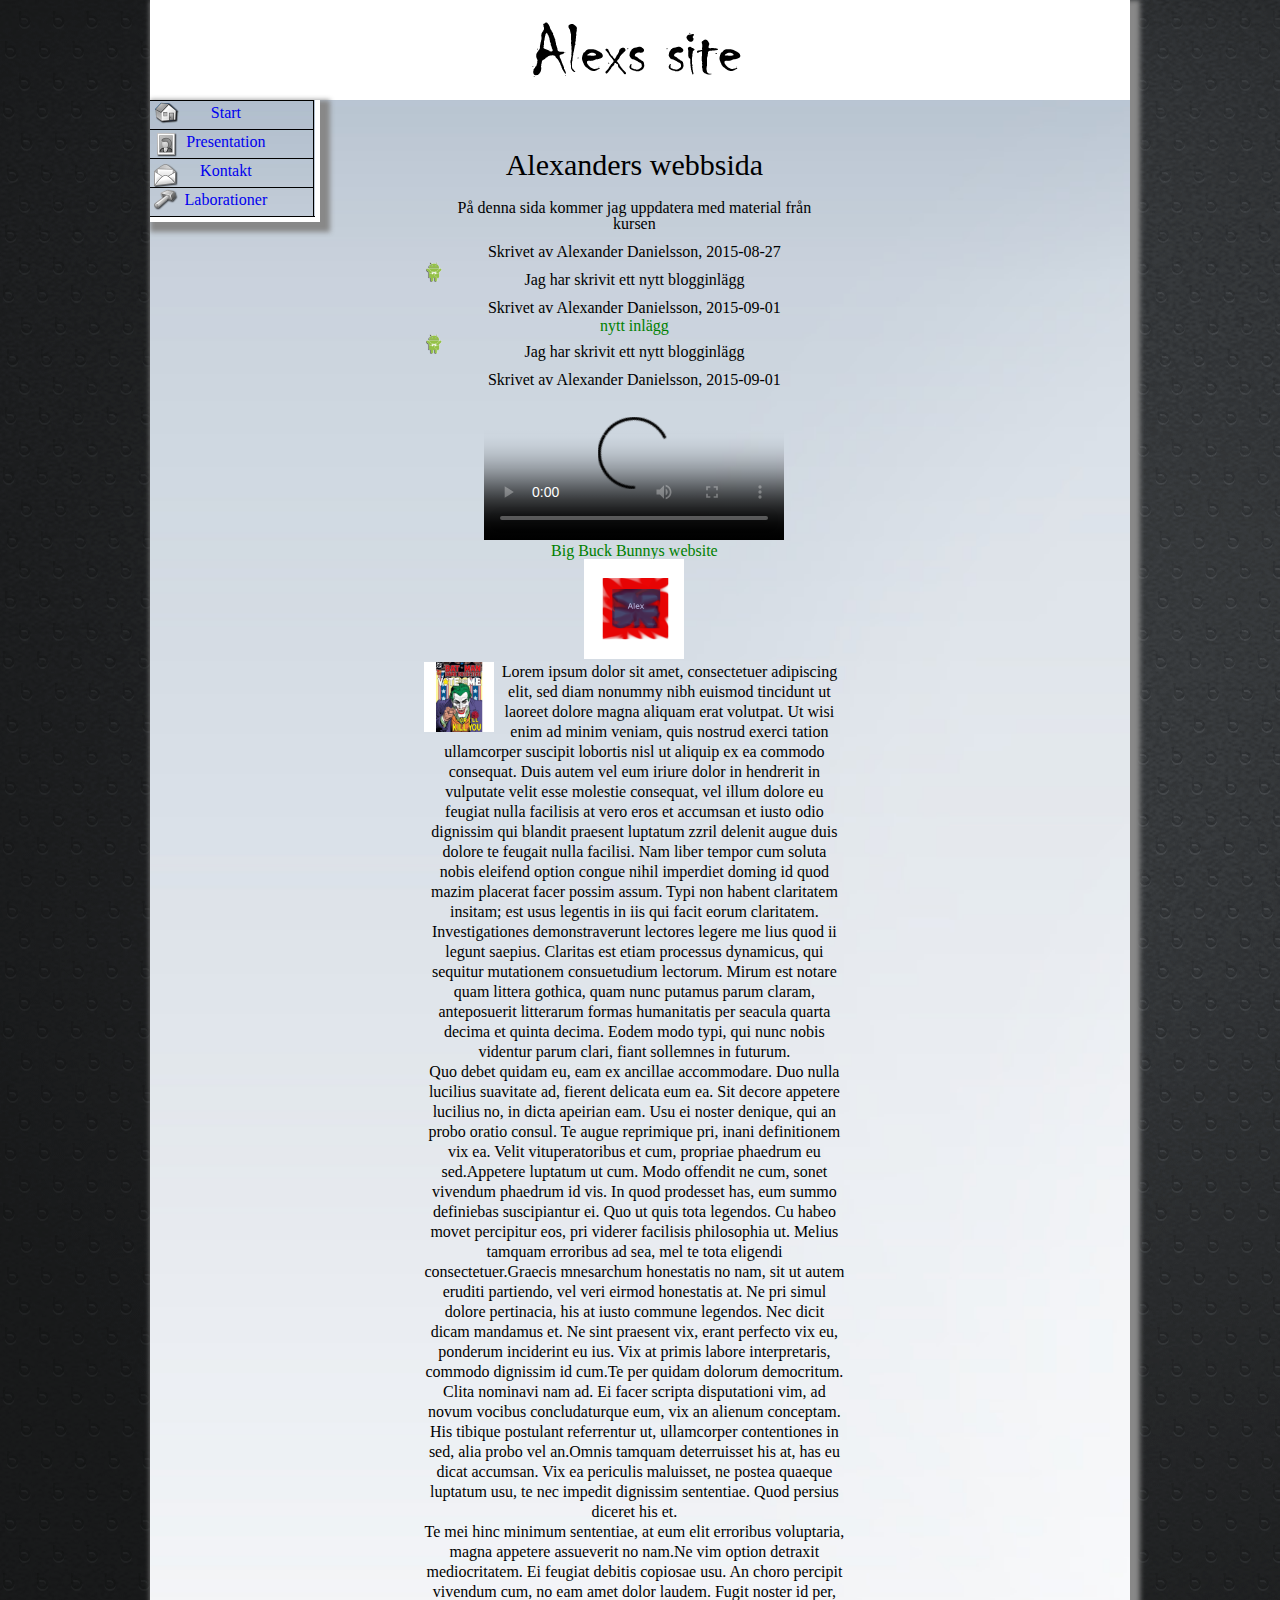
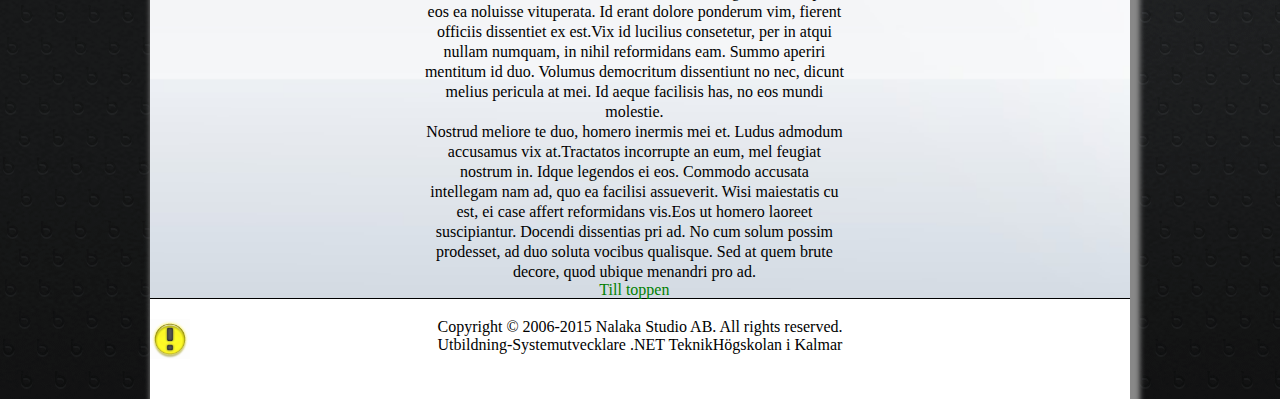
==== commit 401878de: "finish-lab3" ====
--- a/index.html
+++ b/index.html
@@ -6,8 +6,8 @@
     <title>start</title>
     <link rel="stylesheet" type="text/css" media="screen and (min-width:481px)" href="css/style.css">
     <link rel="stylesheet" type="text/css" media="only screen and (max-width:480px)" href="css/styleSmartphone.css">
- 
-    
+    <link rel="shortcut icon" href="pics/icon1.gif">
+    <link rel="apple-touch-icon"  href="pics/icon1.gif">
     
     
    
--- a/css/style.css
+++ b/css/style.css
@@ -70,10 +70,11 @@
     
     
     box-shadow: 5px 5px 5px 5px  #888888; 
-    width:980px;
+    max-width:980px;
     margin-left:20%;
 	margin-right:10%;
-	background-image:url("../pics/background/cloud.jpg");
+	background-image:url("../pics/background/silver.jpg");
+	background-size:cover;
 	background-repeat:no-repeat;
     margin: auto;
     
@@ -126,7 +127,7 @@
     
     margin-left:28%;
 	margin-right: 15%;
-    width:420px;
+    max-width:420px;
     	 
 }
 
@@ -202,7 +203,7 @@
         width:200px;
         list-style-type: none;
         font-size: 100%;
-       background: silver;
+       background-image:url(../pics/background/silver.jpg);
         border-bottom: 1px solid black;
        margin-left:-35px;
     }
@@ -301,7 +302,7 @@
         width:400px;
         border:1px solid;
         margin:1%;
-        background-image:url(../pics/background/green.jpg);
+        background-image:url(../pics/background/silver.jpg);
         border-right:none;
         border-top:none;
         display:  table;
@@ -316,6 +317,11 @@
  border:1px solid;
   border-left:none;
 }
+.scrollit{
+    
+overflow-x:scroll;
+       
+}
 #h1Index{
     padding-top:40px;
 }
--- a/css/styleSmartphone.css
+++ b/css/styleSmartphone.css
@@ -48,11 +48,11 @@
     margin-right: auto;
     width: auto;
   
-       
+       background-image:url("../pics/background/silver.jpg");
     margin-bottom: 10px;
        
     padding:0;
-    background-color:silver;
+   
 }
 #footer
 {
@@ -60,6 +60,7 @@
     padding: 0;
     margin-top: 0;
     margin-bottom: 0;
+    border-bottom:1px solid gray;
 }
 menu{
     margin:0 auto;
@@ -72,7 +73,7 @@
         width:auto;
         list-style-type: none;
         font-size: 100%;
-        background: gray;
+        background-image:url(../pics/background/silver.jpg);
         border-bottom: 1px solid black;
      
     }
@@ -166,7 +167,7 @@
         border-top:none;
         display:  table;
         border-bottom:none;
-        background-image:url(../pics/background/green.jpg);
+        background-image:url(../pics/background/silver.jpg);
 }
 #table td,th {
 
@@ -180,4 +181,8 @@
 overflow-x:scroll;
        
 }
+/*contact-pages*/
+#forms{
+    background-image:url(../pics/background/silver.jpg);
+}
 
